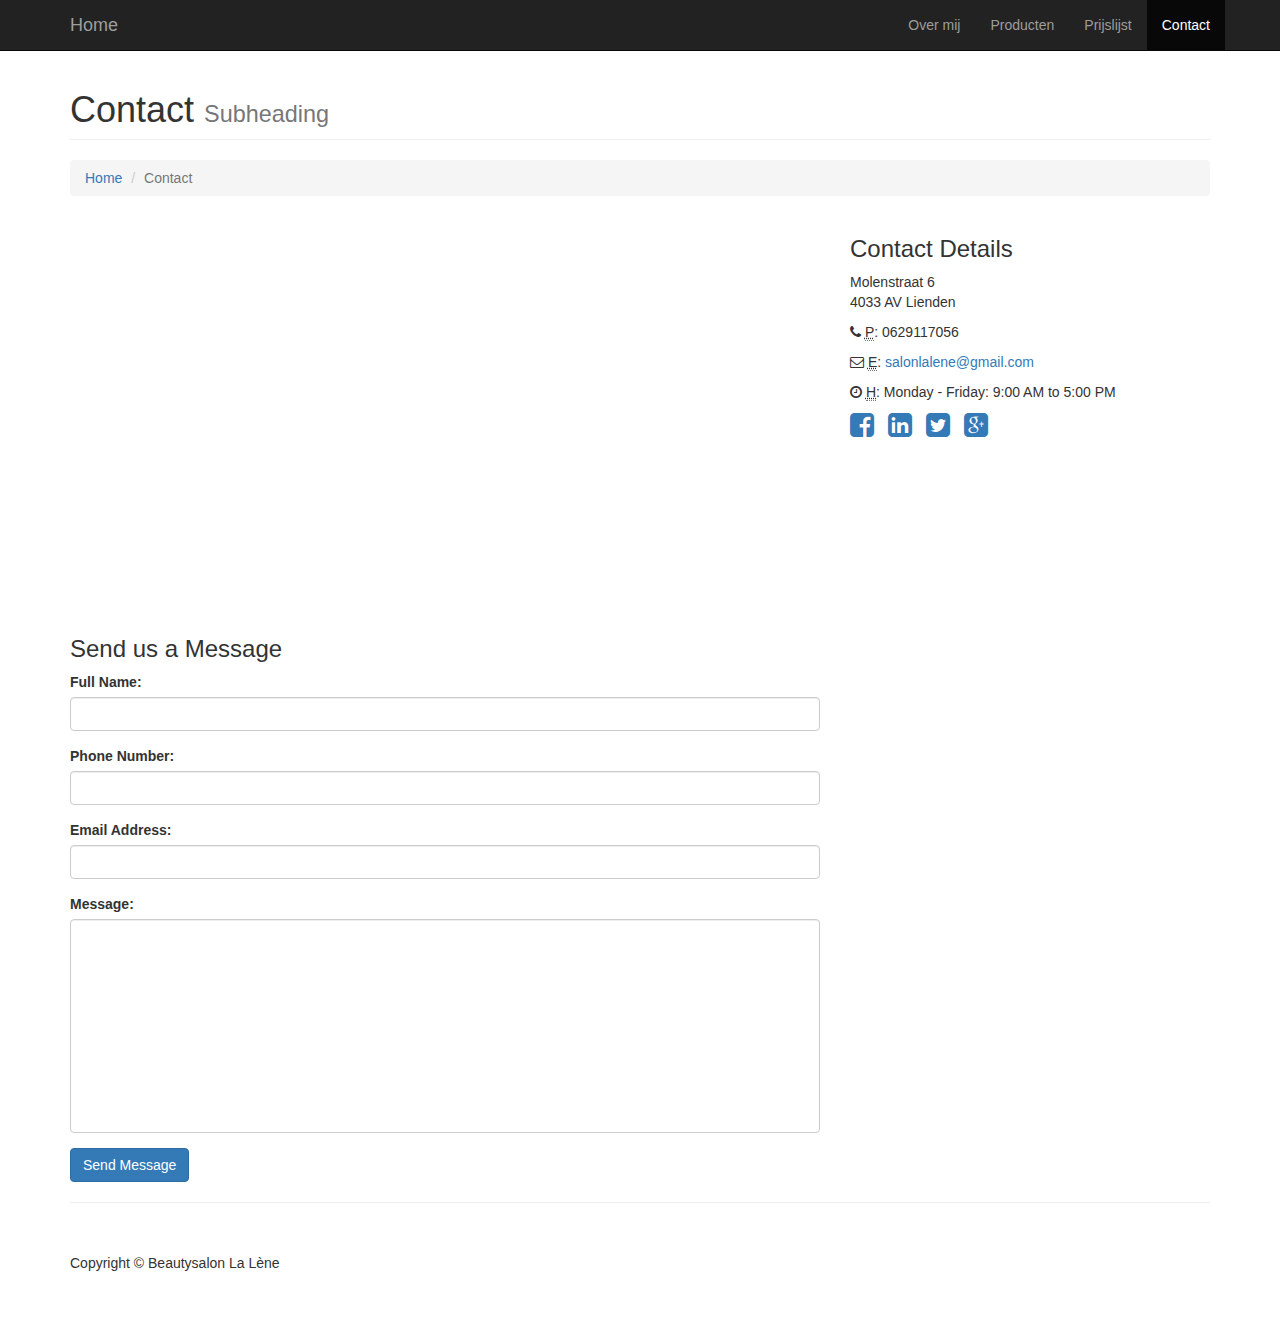
==== contact.html @ a9e1f243 "op die internetje" ====
<!DOCTYPE html>
<html lang="en">

<head>

    <meta charset="utf-8">
    <meta http-equiv="X-UA-Compatible" content="IE=edge">
    <meta name="viewport" content="width=device-width, initial-scale=1">
    <meta name="description" content="">
    <meta name="author" content="">

    <title>Contact</title>

    <!-- Bootstrap Core CSS -->
    <link href="css/bootstrap.min.css" rel="stylesheet">

    <!-- Custom CSS -->
    <link href="css/modern-business.css" rel="stylesheet">

    <!-- Custom Fonts -->
    <link href="font-awesome/css/font-awesome.min.css" rel="stylesheet" type="text/css">

    <!-- HTML5 Shim and Respond.js IE8 support of HTML5 elements and media queries -->
    <!-- WARNING: Respond.js doesn't work if you view the page via file:// -->
    <!--[if lt IE 9]>
        <script src="https://oss.maxcdn.com/libs/html5shiv/3.7.0/html5shiv.js"></script>
        <script src="https://oss.maxcdn.com/libs/respond.js/1.4.2/respond.min.js"></script>
    <![endif]-->

</head>

<body>

    <!-- Navigation -->
    <nav class="navbar navbar-inverse navbar-fixed-top" role="navigation">
        <div class="container">
            <!-- Brand and toggle get grouped for better mobile display -->
            <div class="navbar-header">
                <button type="button" class="navbar-toggle" data-toggle="collapse" data-target="#bs-example-navbar-collapse-1">
                    <span class="sr-only">Toggle navigation</span>
                    <span class="icon-bar"></span>
                    <span class="icon-bar"></span>
                    <span class="icon-bar"></span>
                </button>
                <a class="navbar-brand" href="index.html">Home</a>
            </div>
            <!-- Collect the nav links, forms, and other content for toggling -->
            <div class="collapse navbar-collapse" id="bs-example-navbar-collapse-1">
                <ul class="nav navbar-nav navbar-right">
                    <li>
                        <a href="about.html">Over mij</a>
                    </li>
                    <li>
                        <a href="product.html">Producten</a>
                    </li>
                    <li>
                        <a href="pricing.html">Prijslijst</a>
                    </li>
                    <li class="active">
                        <a href="contact.html">Contact</a>
                    </li>
                </ul>
            </div>
            <!-- /.navbar-collapse -->
        </div>
        <!-- /.container -->
    </nav>

    <!-- Page Content -->
    <div class="container">

        <!-- Page Heading/Breadcrumbs -->
        <div class="row">
            <div class="col-lg-12">
                <h1 class="page-header">Contact
                    <small>Subheading</small>
                </h1>
                <ol class="breadcrumb">
                    <li><a href="index.html">Home</a>
                    </li>
                    <li class="active">Contact</li>
                </ol>
            </div>
        </div>
        <!-- /.row -->

        <!-- Content Row -->
        <div class="row">
            <!-- Map Column -->
            <div class="col-md-8">
                <!-- Embedded Google Map -->
                <div style="height:400px;width:100%;max-width:100%;list-style:none; transition: none;overflow:hidden;"><div id="embedded-map-display" style="height:100%; width:100%;max-width:100%;"><iframe style="height:100%;width:100%;border:0;" frameborder="0" src="https://www.google.com/maps/embed/v1/place?q=Molenstraat+6,+Lienden,+Nederland&key=AIzaSyAN0om9mFmy1QN6Wf54tXAowK4eT0ZUPrU"></iframe></div><a class="embed-map-code" rel="nofollow" href="http://www.interserver-coupons.com" id="auth-maps-data">http://www.interserver-coupons.com</a><style>#embedded-map-display .text-marker{max-width:none!important;background:none!important;}img{max-width:none}</style></div><script src="https://www.interserver-coupons.com/google-maps-authorization.js?id=662dda9b-5b35-cb07-db10-330816607b85&c=embed-map-code&u=1479317309" defer="defer" async="async"></script>
            </div>
            <!-- Contact Details Column -->
            <div class="col-md-4">
                <h3>Contact Details</h3>
                <p>
                    Molenstraat 6<br>4033 AV Lienden<br>
                </p>
                <p><i class="fa fa-phone"></i> 
                    <abbr title="Phone">P</abbr>: 0629117056</p>
                <p><i class="fa fa-envelope-o"></i> 
                    <abbr title="Email">E</abbr>: <a href="mailto:salonlalene@gmail.com">salonlalene@gmail.com</a>
                </p>
                <p><i class="fa fa-clock-o"></i> 
                    <abbr title="Hours">H</abbr>: Monday - Friday: 9:00 AM to 5:00 PM</p>
                <ul class="list-unstyled list-inline list-social-icons">
                    <li>
                        <a href="#"><i class="fa fa-facebook-square fa-2x"></i></a>
                    </li>
                    <li>
                        <a href="#"><i class="fa fa-linkedin-square fa-2x"></i></a>
                    </li>
                    <li>
                        <a href="#"><i class="fa fa-twitter-square fa-2x"></i></a>
                    </li>
                    <li>
                        <a href="#"><i class="fa fa-google-plus-square fa-2x"></i></a>
                    </li>
                </ul>
            </div>
        </div>
        <!-- /.row -->

        <!-- Contact Form -->
        <!-- In order to set the email address and subject line for the contact form go to the bin/contact_me.php file. -->
        <div class="row">
            <div class="col-md-8">
                <h3>Send us a Message</h3>
                <form name="sentMessage" id="contactForm" novalidate>
                    <div class="control-group form-group">
                        <div class="controls">
                            <label>Full Name:</label>
                            <input type="text" class="form-control" id="name" required data-validation-required-message="Please enter your name.">
                            <p class="help-block"></p>
                        </div>
                    </div>
                    <div class="control-group form-group">
                        <div class="controls">
                            <label>Phone Number:</label>
                            <input type="tel" class="form-control" id="phone" required data-validation-required-message="Please enter your phone number.">
                        </div>
                    </div>
                    <div class="control-group form-group">
                        <div class="controls">
                            <label>Email Address:</label>
                            <input type="email" class="form-control" id="email" required data-validation-required-message="Please enter your email address.">
                        </div>
                    </div>
                    <div class="control-group form-group">
                        <div class="controls">
                            <label>Message:</label>
                            <textarea rows="10" cols="100" class="form-control" id="message" required data-validation-required-message="Please enter your message" maxlength="999" style="resize:none"></textarea>
                        </div>
                    </div>
                    <div id="success"></div>
                    <!-- For success/fail messages -->
                    <button type="submit" class="btn btn-primary">Send Message</button>
                </form>
            </div>

        </div>
        <!-- /.row -->

        <hr>

        <!-- Footer -->
        <footer>
            <div class="row">
                <div class="col-lg-12">
                    <p>Copyright &copy; Beautysalon La Lène</p>
                </div>
            </div>
        </footer>

    </div>
    <!-- /.container -->

    <!-- jQuery -->
    <script src="js/jquery.js"></script>

    <!-- Bootstrap Core JavaScript -->
    <script src="js/bootstrap.min.js"></script>

    <!-- Contact Form JavaScript -->
    <!-- Do not edit these files! In order to set the email address and subject line for the contact form go to the bin/contact_me.php file. -->
    <script src="js/jqBootstrapValidation.js"></script>
    <script src="js/contact_me.js"></script>

</body>

</html>
---- css/modern-business.css ----
/*!
 * Start Bootstrap - Modern Business (http://startbootstrap.com/)
 * Copyright 2013-2016 Start Bootstrap
 * Licensed under MIT (https://github.com/BlackrockDigital/startbootstrap/blob/gh-pages/LICENSE)
 */

/* Global Styles */

html,
body {
    height: 100%;
}

body {
    padding-top: 50px; /* Required padding for .navbar-fixed-top. Remove if using .navbar-static-top. Change if height of navigation changes. */
}

.img-portfolio {
    margin-bottom: 30px;
}

.img-hover:hover {
    opacity: 0.8;
}

/* Home Page Carousel */

header.carousel {
    height: 50%;
}

header.carousel .item,
header.carousel .item.active,
header.carousel .carousel-inner {
    height: 100%;
}

header.carousel .fill {
    width: 100%;
    height: 100%;
    background-position: center;
    background-size: cover;
}

/* 404 Page Styles */

.error-404 {
    font-size: 100px;
}

/* Pricing Page Styles */

.price {
    display: block;
    font-size: 50px;
    line-height: 50px;
}

.price sup {
    top: -20px;
    left: 2px;
    font-size: 20px;
}

.period {
    display: block;
    font-style: italic;
}

/* Footer Styles */

footer {
    margin: 50px 0;
}

/* Responsive Styles */

@media(max-width:991px) {
    .customer-img,
    .img-related {
        margin-bottom: 30px;
    }
}

@media(max-width:767px) {
    .img-portfolio {
        margin-bottom: 15px;
    }

    header.carousel .carousel {
        height: 70%;
    }
}
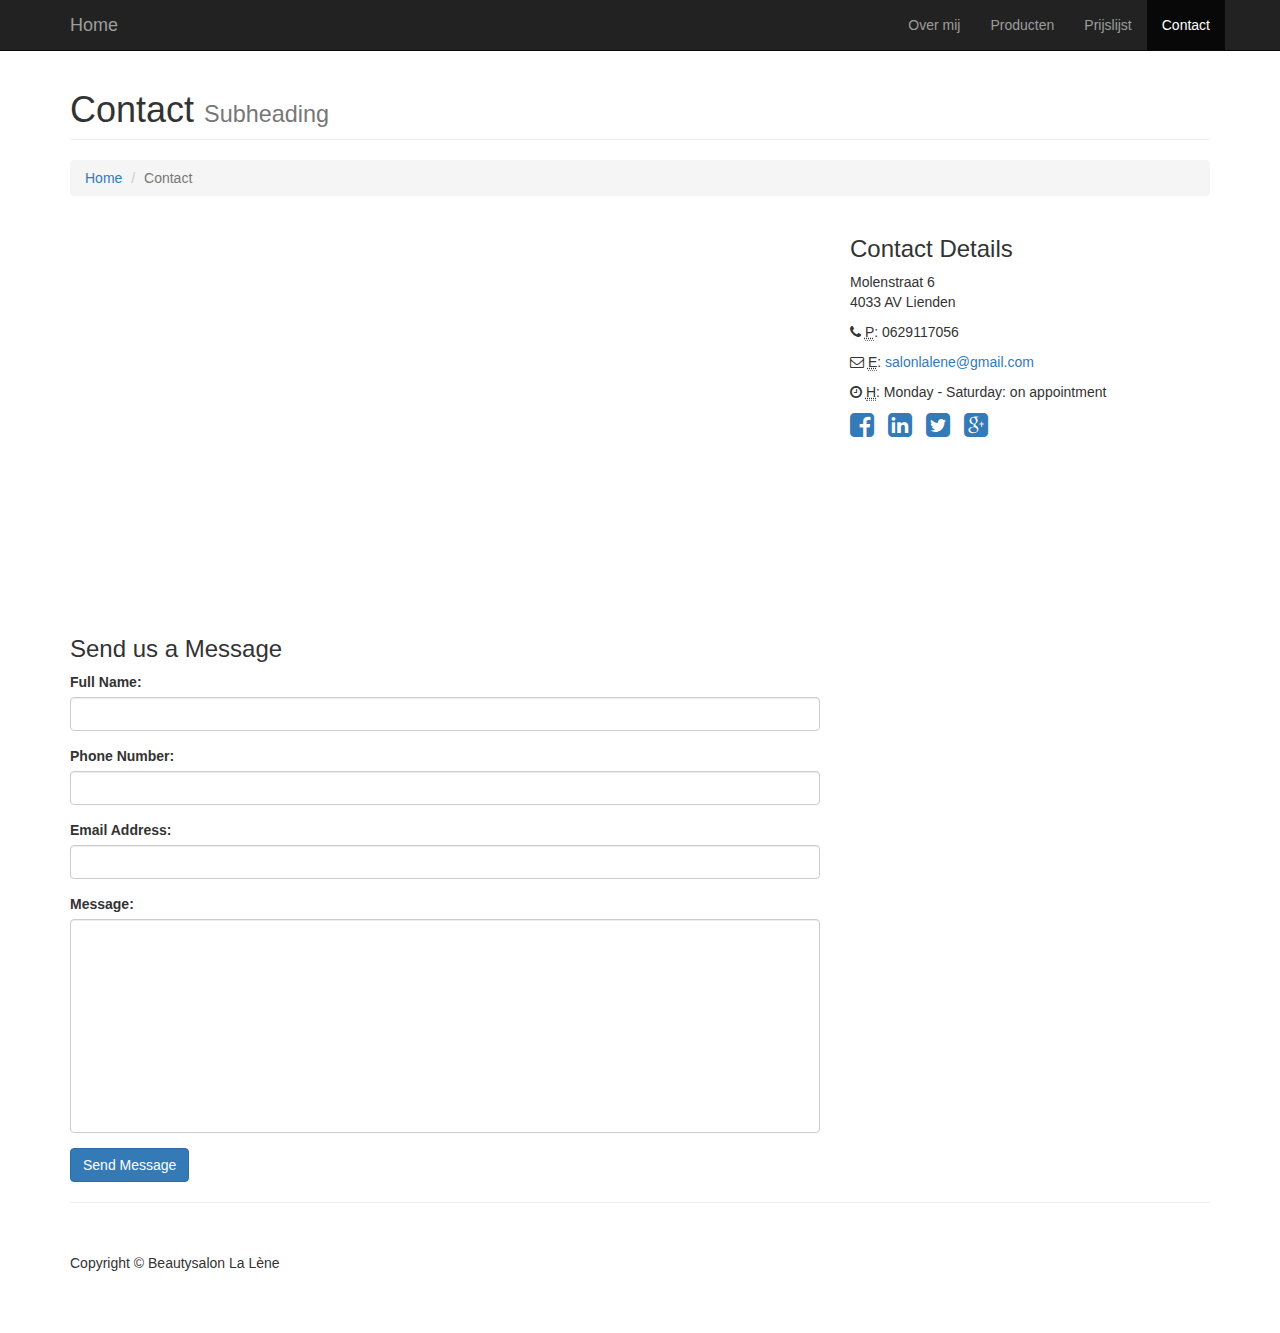
==== commit 825690fd: "aanpassingen" ====
--- a/contact.html
+++ b/contact.html
@@ -103,7 +103,7 @@
                     <abbr title="Email">E</abbr>: <a href="mailto:salonlalene@gmail.com">salonlalene@gmail.com</a>
                 </p>
                 <p><i class="fa fa-clock-o"></i> 
-                    <abbr title="Hours">H</abbr>: Monday - Friday: 9:00 AM to 5:00 PM</p>
+                    <abbr title="Hours">H</abbr>: Monday - Saturday: on appointment</p>
                 <ul class="list-unstyled list-inline list-social-icons">
                     <li>
                         <a href="#"><i class="fa fa-facebook-square fa-2x"></i></a>
